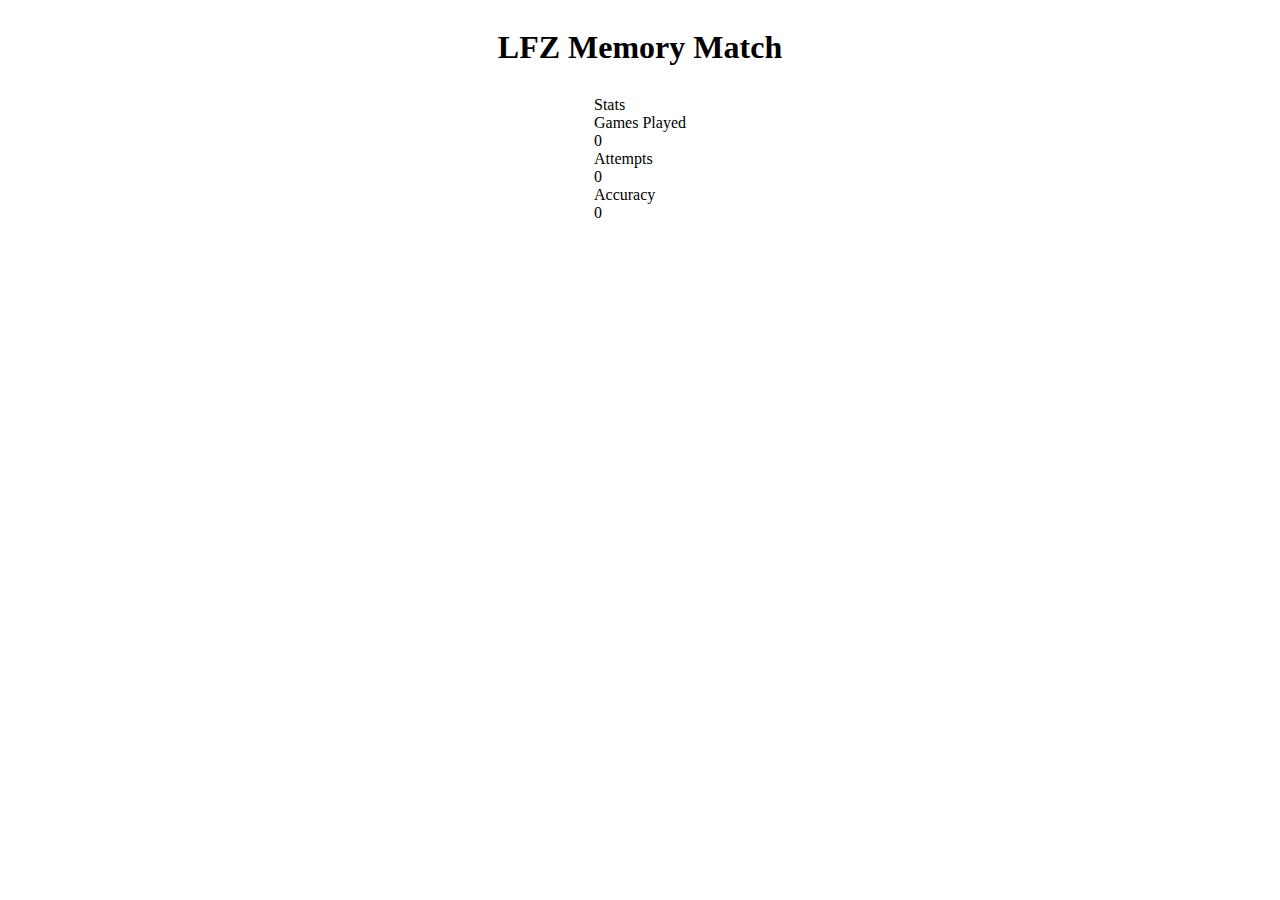
==== assets/html/index.html @ 598f7dc7 "memory-match v1 1/21/20 - jerry" ====
<!DOCTYPE html>
<html lang="en">

<head>
  <meta charset="UTF-8">
  <meta name="viewport" content="width=device-width, initial-scale=1.0">
  <meta http-equiv="X-UA-Compatible" content="ie=edge">
  <link rel="stylesheet" href="../css/style.css">
  <link rel="stylesheet" href="../css/grid.css">
  <title>Memory Match</title>
</head>
<body background="../images/lfz-background.jpg">
  <div class="container">
    <div class="row">
      <header>
        <h1>
          LFZ Memory Match
        </h1>
      </header>
    </div>
    <div class="row">
      <aside>
        <div>Stats</div>
        <div>Games Played</div>
        <div>0</div>
        <div>Attempts</div>
        <div>0</div>
        <div>Accuracy</div>
        <div>0</div>
      </aside>
      <main>
        <div background="../images/lfz-card.jpg"></div>
        <div background="../images/lfz-card.jpg"></div>
        <div background="../images/lfz-card.jpg"></div>
        <div background="../images/lfz-card.jpg"></div>
        <div background="../images/lfz-card.jpg"></div>
        <div background="../images/lfz-card.jpg"></div>
        <div background="../images/lfz-card.jpg"></div>
        <div background="../images/lfz-card.jpg"></div>
        <div background="../images/lfz-card.jpg"></div>
        <div background="../images/lfz-card.jpg"></div>
        <div background="../images/lfz-card.jpg"></div>
        <div background="../images/lfz-card.jpg"></div>
        <div background="../images/lfz-card.jpg"></div>
        <div background="../images/lfz-card.jpg"></div>
        <div background="../images/lfz-card.jpg"></div>
        <div background="../images/lfz-card.jpg"></div>
        <div background="../images/lfz-card.jpg"></div>
        <div class="col-12" background="../images/lfz-card.jpg"></div>
      </main>
    </div>
  </div>
  <script src="../js/main.js"></script>
</body>

</html>
---- assets/css/grid.css ----
.contaier {
  width: 100%;
  max-width: 1500px;
  margin: auto;
  display: flex;
  flex-direction: column;
}

.row {
  width: 100%;
  display: flex;
  margin-bottom: .5rem;
  flex-direction: row;
  justify-content: center;
}

.col-1 {
  width: 8%;
}
.col-2 {
  width: 16%;
}
.col-3 {
  width: 24%;
}
.col-4 {
   width: 32%;
}
.col-5 {
  width: 40%;
}
.col-6 {
  width: 48%;
}
.col-7 {
  width: 56%;
}
.col-8 {
  width: 64%;
}
.col-9 {
  width: 72%;
}
.col-10 {
  width: 76%;
}
.col-11 {
  width: 88%;
  }
.col-12 {
  width: 96%;
}
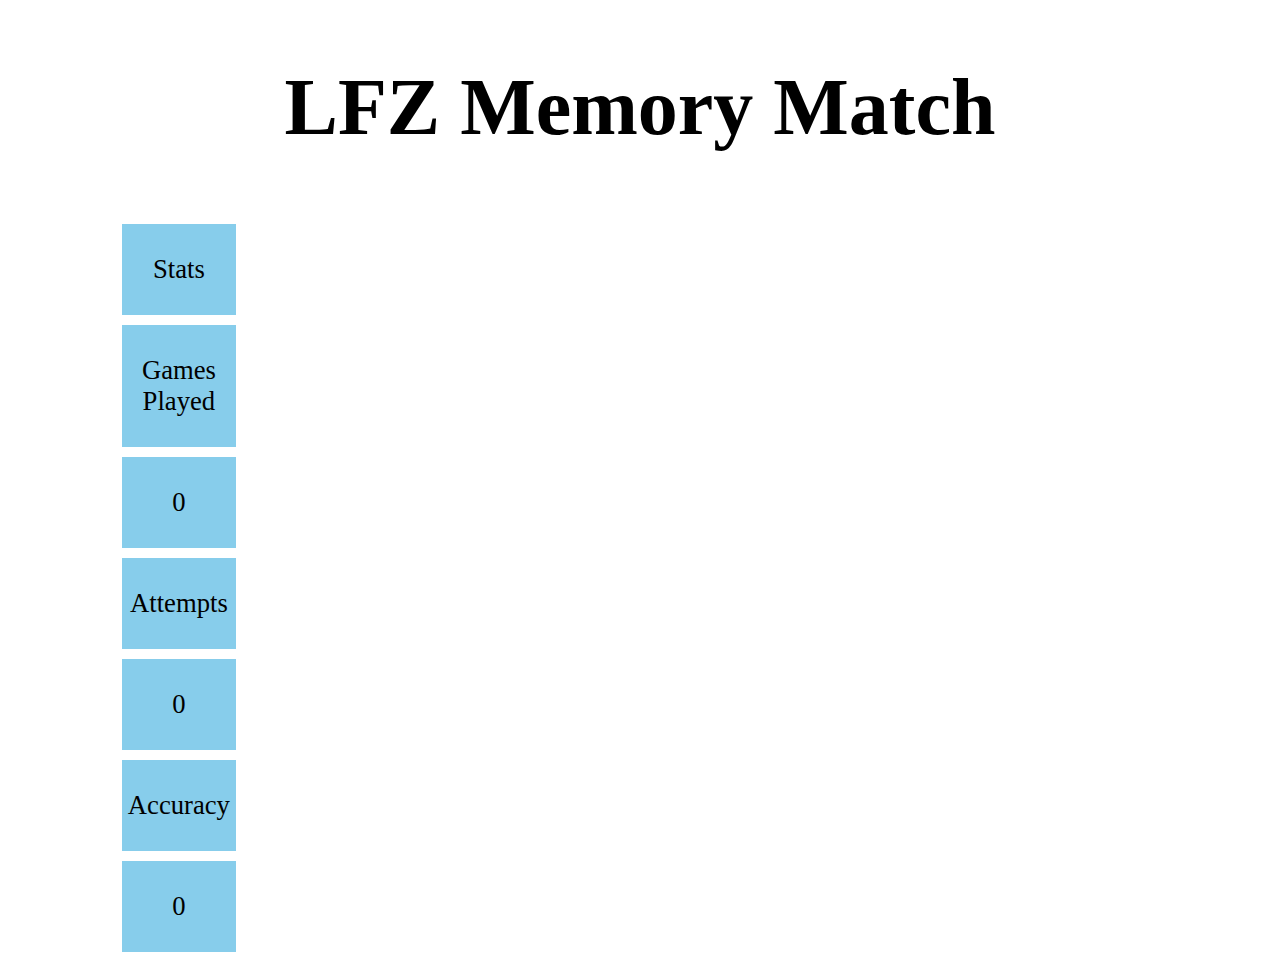
==== commit d3e6cc14: "memory match game v1 - jerry ong" ====
--- a/assets/html/index.html
+++ b/assets/html/index.html
@@ -9,17 +9,17 @@
   <link rel="stylesheet" href="../css/grid.css">
   <title>Memory Match</title>
 </head>
-<body background="../images/lfz-background.jpg">
-  <div class="container">
+<body>
+  <div class="col-12" class="container">
     <div class="row">
-      <header>
+      <header >
         <h1>
           LFZ Memory Match
         </h1>
       </header>
     </div>
     <div class="row">
-      <aside>
+      <aside class= "col-2">
         <div>Stats</div>
         <div>Games Played</div>
         <div>0</div>
@@ -28,25 +28,25 @@
         <div>Accuracy</div>
         <div>0</div>
       </aside>
-      <main>
-        <div background="../images/lfz-card.jpg"></div>
-        <div background="../images/lfz-card.jpg"></div>
-        <div background="../images/lfz-card.jpg"></div>
-        <div background="../images/lfz-card.jpg"></div>
-        <div background="../images/lfz-card.jpg"></div>
-        <div background="../images/lfz-card.jpg"></div>
-        <div background="../images/lfz-card.jpg"></div>
-        <div background="../images/lfz-card.jpg"></div>
-        <div background="../images/lfz-card.jpg"></div>
-        <div background="../images/lfz-card.jpg"></div>
-        <div background="../images/lfz-card.jpg"></div>
-        <div background="../images/lfz-card.jpg"></div>
-        <div background="../images/lfz-card.jpg"></div>
-        <div background="../images/lfz-card.jpg"></div>
-        <div background="../images/lfz-card.jpg"></div>
-        <div background="../images/lfz-card.jpg"></div>
-        <div background="../images/lfz-card.jpg"></div>
-        <div class="col-12" background="../images/lfz-card.jpg"></div>
+      <main class="col-10">
+        <div class="col-2"></div>
+        <div class="col-2"></div>
+        <div class="col-2"></div>
+        <div class="col-2"></div>
+        <div class="col-2"></div>
+        <div class="col-2"></div>
+        <div class="col-2"></div>
+        <div class="col-2"></div>
+        <div class="col-2"></div>
+        <div class="col-2"></div>
+        <div class="col-2"></div>
+        <div class="col-2"></div>
+        <div class="col-2"></div>
+        <div class="col-2"></div>
+        <div class="col-2"></div>
+        <div class="col-2"></div>
+        <div class="col-2"></div>
+        <div class="col-2"></div>
       </main>
     </div>
   </div>
--- a/assets/css/style.css
+++ b/assets/css/style.css
@@ -0,0 +1,34 @@
+
+h1 {
+  font-size: 60pt;
+}
+
+aside > * {
+  padding-top: 30px;
+  padding-bottom: 30px;
+  background-color: #87cdeb;
+  margin: 10px 40px;
+  text-align: center;
+  font-size: 20pt;
+}
+
+main {
+  display: flex;
+  flex-wrap: wrap;
+  align-items: center;
+}
+
+main > * {
+  background-image: url("../images/lfz-card.jpg");
+  background-size: cover;
+  margin:2px;
+  height: 180px;
+
+}
+
+body {
+ background-image: url("../images/lfz-background.jpg");
+ background-size: cover;
+ display: flex;
+ justify-content: center;
+}
--- a/assets/css/grid.css
+++ b/assets/css/grid.css
@@ -4,6 +4,7 @@
   margin: auto;
   display: flex;
   flex-direction: column;
+  justify-content: center;
 }
 
 .row {
